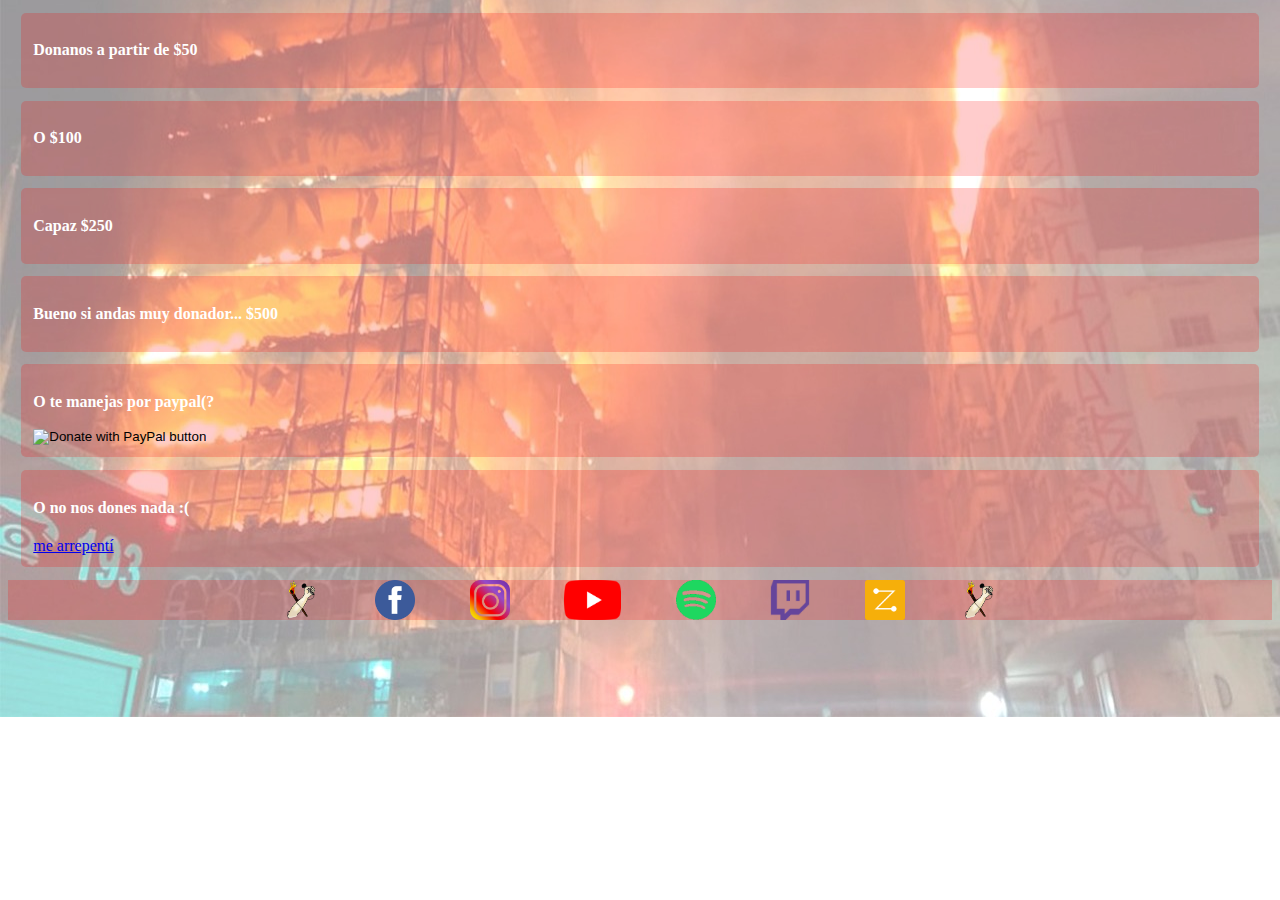
==== index.html @ afd359cc "Update index.html" ====
<!doctype html>
<html lang="es">
<head>
	<title>DONACIONES</title>
	<meta charset="utf-8"/>
	<meta name="viewport" content="width=device-width, initial-scale=1, shrink-to-fit=no">
	<link rel="stylesheet" type="text/css" href="estilo.css" media="screen"/>
	<!-- Bootstrap -->
	<link rel="stylesheet" href="https://stackpath.bootstrapcdn.com/bootstrap/4.1.2/css/bootstrap.min.css" integrity="sha384-Smlep5jCw/wG7hdkwQ/Z5nLIefveQRIY9nfy6xoR1uRYBtpZgI6339F5dgvm/e9B" crossorigin="anonymous">
	<!-- Google fonts -->
	<link rel="stylesheet" href="https://fonts.googleapis.com/css?family=Sofia">
</head>
<body class="donaciones">
<section>
	<div class="row justify-content-center panel panel-default">
		<div class="col-4 col-sm-4 col-md-4 col-lg-4 col-xl-4 text-center medepositas">
			<p>Donanos a partir de $50</p>
			<script src="https://www.mercadopago.com.ar/integrations/v1/web-payment-checkout.js"data-preference-id="143243622-a145bb4d-89c6-4646-93bf-8fcd5efbe864" class="botoncito"></script>
		</div>
		<div class="col-4 col-sm-4 col-md-4 col-lg-4 col-xl-4 text-center medepositas">
			<p>O $100</p>
			<script src="https://www.mercadopago.com.ar/integrations/v1/web-payment-checkout.js"data-preference-id="143243622-ef602fd0-d790-415c-b5be-a6470a74a8a9" class="botoncito"></script>
		</div>
	</div>
	<div class="row justify-content-center panel panel-default">
		<div class="col-4 col-sm-4 col-md-4 col-lg-4 col-xl-4 text-center medepositas">
			<p>Capaz $250</p>
			<script src="https://www.mercadopago.com.ar/integrations/v1/web-payment-checkout.js"data-preference-id="143243622-816ba9cf-2910-4d90-8bc4-686b930b05f7" class="botoncito"></script>
		</div>
		<div class="col-4 col-sm-4 col-md-4 col-lg-4 col-xl-4 text-center medepositas">
			<p>Bueno si andas muy donador... $500</p>
			<script src="https://www.mercadopago.com.ar/integrations/v1/web-payment-checkout.js"data-preference-id="143243622-41adbbcf-eb21-4a2f-9c27-ae55888fb5e2" class="botoncito"></script>
		</div>
	</div>
	<div class="row justify-content-center panel panel-default">
		<div class="col-4 col-sm-4 col-md-4 col-lg-4 col-xl-4 text-center medepositas">
			<p> O te manejas por paypal(?</p>
			<form action="https://www.paypal.com/donate" method="post" target="_top" class="botoncito">
			<input type="hidden" name="cmd" value="_donations" />
			<input type="hidden" name="business" value="lucasviceconte92@msn.com" />
			<input type="hidden" name="item_name" value="Donaciones para les artistas y La Resistencia del Under" />
			<input type="hidden" name="currency_code" value="USD" />
			<input type="image" src="https://www.paypalobjects.com/en_US/i/btn/btn_donateCC_LG.gif" border="0" name="submit" title="PayPal - The safer, easier way to pay online!" alt="Donate with PayPal button" />
			<img alt="" border="0" src="https://www.paypal.com/en_AR/i/scr/pixel.gif" width="1" height="1" />
			</form>
		</div>
		<div class="col-4 col-sm-4 col-md-4 col-lg-4 col-xl-4 text-center medepositas">
			<p>O no nos dones nada :(</p>
			<a href="mearrepenti.html" class="btn btn-primary botoncito">me arrepentí</a>
		</div>
	</div>
</section>
<footer class="barra">
	<nav class="pagination justify-content-center">
		<nav><img src="logo.png" class="logo"/></nav>
		<nav><a href="http://www.facebook.com/laresistenciaradio" target="new" class="text-muted"><img src="rrss/fb.png"/></a></nav>
		<nav><a href="http://www.instagram.com/laresistenciaradio" target="new" class="text-muted"><img src="rrss/ig.png"/></a></nav>
		<nav><a href="https://www.youtube.com/channel/UCMlVST2P3tyugK9LnHWdbaA/featured?sub_confirmation=1" target="new" class="text-muted"><img src="rrss/yt.png"/></a></nav>
		<nav><a href="https://open.spotify.com/user/i5sg2ia08ap2e2xj9ibfrua5c?si=zbEmX6zhQs-Ek993Ht9hfQ" target="new" class="text-muted"><img src="rrss/spotify.png"/></a></nav>
		<nav><a href="https://www.twitch.tv/psicoacustic_records" target="new" class="text-muted"><img src="rrss/twitch.png"/></a></nav>
		<nav><a href="https://zeno.fm/la-resistencia-del-under/" target="new" class="text-muted"><img src="rrss/zeno.png"/></a></nav>
		<nav><img src="logo.png"/></nav>
	</nav>
</footer>
</body>
</html>
---- estilo.css ----
body {
	font-family: Lucida Console;
}
.mearrepenti {
	background: hsla(30, 100%, 50%, 0.2);
}
.nano {
	display: block;
	width: 75%;
	margin: 1% auto;
}
.donaciones {
	background: url("fondos/fondo1.jpeg") no-repeat center;
	background-size: cover;
}
.medepositas {
	background: hsla(360, 100%, 50%, 0.2);
	margin: 1%;
	padding: 1%;
	border-radius: 5px;
	font-size: 16px;
}
.medepositas p {
	font-size: 16px;
	font-weight: bold;
	color: #ffffff
}
.botoncito {
	vertical-align: sub;
}
.barra {
	height: 40px;
	background: hsla(360, 100%, 50%, 0.2);
	margin: 1% 0%;
	text-align: center;
}
.barra img {
	height: 40px;
}
.barra nav {
	display: inline;
	margin: 0% 2%;
}
@media (min-width: 400px max-width: 600px) {
.barra {
	height: 25px;
}
.barra img {
	height: 23px;
}
.logo {
	display: none;
}
.donaciones {
	background: url("fondos/fondo4.jpeg") no-repeat center;
	background-size: cover;
}
.medepositas {
	height: 50%;
}
}
@media (max-width: 400px) {
.barra {
	height: 20px;
}
.barra img {
	height: 18px;
}
.logo {
	display: none;
}
.donaciones {
	background: url("fondos/fondo4.jpeg") no-repeat center;
	background-size: cover;
}
.medepositas {
	height: 50%;
}
}
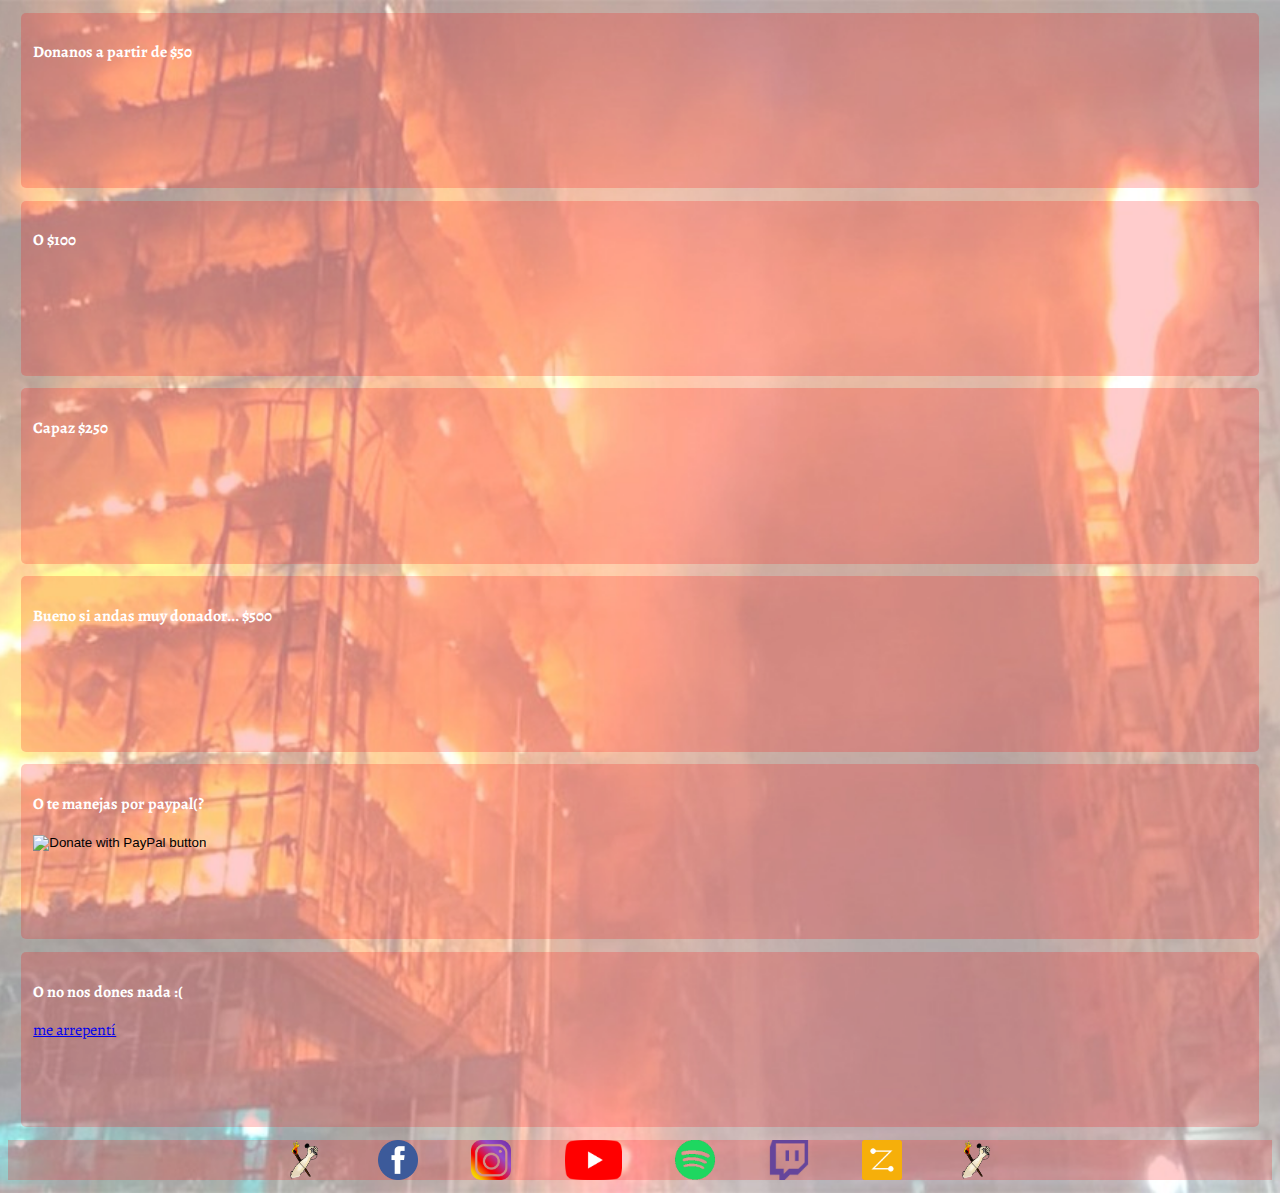
==== commit 56b65cbd: "Update index.html" ====
--- a/index.html
+++ b/index.html
@@ -8,7 +8,7 @@
 	<!-- Bootstrap -->
 	<link rel="stylesheet" href="https://stackpath.bootstrapcdn.com/bootstrap/4.1.2/css/bootstrap.min.css" integrity="sha384-Smlep5jCw/wG7hdkwQ/Z5nLIefveQRIY9nfy6xoR1uRYBtpZgI6339F5dgvm/e9B" crossorigin="anonymous">
 	<!-- Google fonts -->
-	<link rel="stylesheet" href="https://fonts.googleapis.com/css?family=Sofia">
+	<link rel="stylesheet" href="https://fonts.googleapis.com/css?family=Alegreya">
 </head>
 <body class="donaciones">
 <section>
--- a/estilo.css
+++ b/estilo.css
@@ -1,5 +1,5 @@
 body {
-	font-family: Lucida Console;
+	font-family: Alegreya;
 }
 .mearrepenti {
 	background: hsla(30, 100%, 50%, 0.2);
@@ -19,6 +19,7 @@
 	padding: 1%;
 	border-radius: 5px;
 	font-size: 16px;
+	height: 150px;
 }
 .medepositas p {
 	font-size: 16px;
@@ -26,7 +27,9 @@
 	color: #ffffff
 }
 .botoncito {
-	vertical-align: sub;
+	diaplay: block;
+	position: bottom;
+	width: 80%;
 }
 .barra {
 	height: 40px;
@@ -55,9 +58,6 @@
 	background: url("fondos/fondo4.jpeg") no-repeat center;
 	background-size: cover;
 }
-.medepositas {
-	height: 50%;
-}
 }
 @media (max-width: 400px) {
 .barra {
@@ -73,7 +73,4 @@
 	background: url("fondos/fondo4.jpeg") no-repeat center;
 	background-size: cover;
 }
-.medepositas {
-	height: 50%;
 }
-}
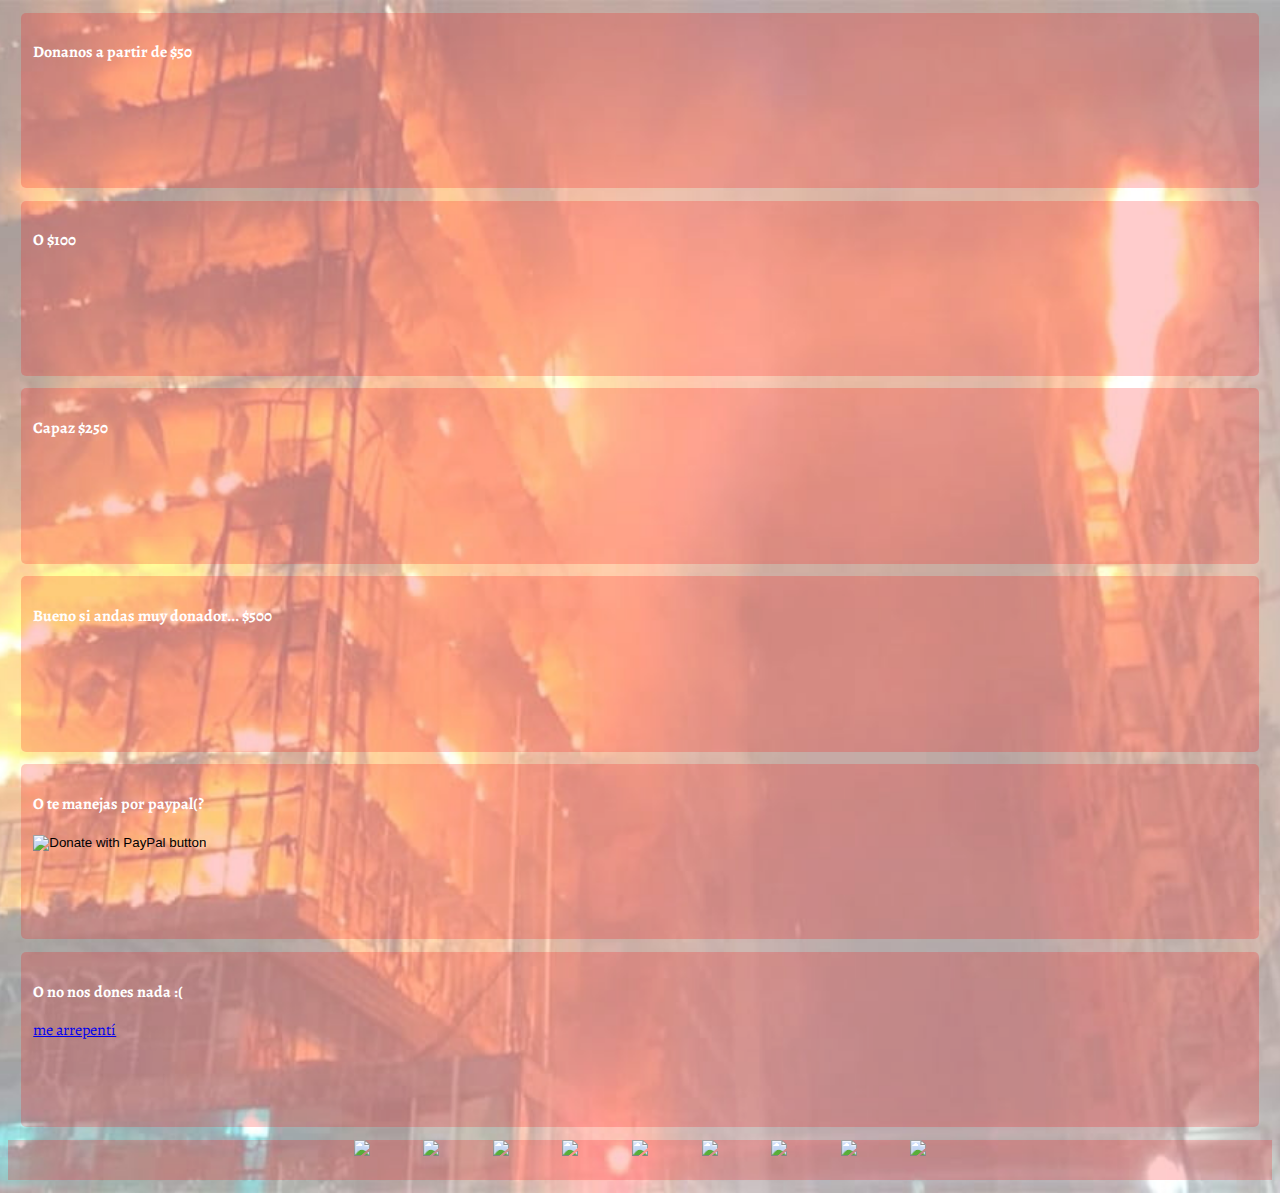
==== commit ac538313: "Update index.html" ====
--- a/index.html
+++ b/index.html
@@ -4,6 +4,10 @@
 	<title>DONACIONES</title>
 	<meta charset="utf-8"/>
 	<meta name="viewport" content="width=device-width, initial-scale=1, shrink-to-fit=no">
+	<meta name="author" content="Berny">
+	<meta name="copryright" content="la resistencia del under 2021">
+	<meta name="robots" content="index follow">
+	<link rel="icon" href="img/logo.png" type="image/png">
 	<link rel="stylesheet" type="text/css" href="estilo.css" media="screen"/>
 	<!-- Bootstrap -->
 	<link rel="stylesheet" href="https://stackpath.bootstrapcdn.com/bootstrap/4.1.2/css/bootstrap.min.css" integrity="sha384-Smlep5jCw/wG7hdkwQ/Z5nLIefveQRIY9nfy6xoR1uRYBtpZgI6339F5dgvm/e9B" crossorigin="anonymous">
@@ -13,53 +17,66 @@
 <body class="donaciones">
 <section>
 	<div class="row justify-content-center panel panel-default">
-		<div class="col-4 col-sm-4 col-md-4 col-lg-4 col-xl-4 text-center medepositas">
+		<div class="col-4 col-sm-5 col-md-5 col-lg-4 col-xl-4 text-center medepositas">
 			<p>Donanos a partir de $50</p>
-			<script src="https://www.mercadopago.com.ar/integrations/v1/web-payment-checkout.js"data-preference-id="143243622-a145bb4d-89c6-4646-93bf-8fcd5efbe864" class="botoncito"></script>
+			<span class="botoncito">
+				<script src="https://www.mercadopago.com.ar/integrations/v1/web-payment-checkout.js"data-preference-id="143243622-a145bb4d-89c6-4646-93bf-8fcd5efbe864"></script>
+			</span>
 		</div>
-		<div class="col-4 col-sm-4 col-md-4 col-lg-4 col-xl-4 text-center medepositas">
+		<div class="col-4 col-sm-5 col-md-5 col-lg-4 col-xl-4 text-center medepositas">
 			<p>O $100</p>
-			<script src="https://www.mercadopago.com.ar/integrations/v1/web-payment-checkout.js"data-preference-id="143243622-ef602fd0-d790-415c-b5be-a6470a74a8a9" class="botoncito"></script>
+			<span class="botoncito">
+				<script src="https://www.mercadopago.com.ar/integrations/v1/web-payment-checkout.js"data-preference-id="143243622-ef602fd0-d790-415c-b5be-a6470a74a8a9"></script>
+			</span>
 		</div>
 	</div>
 	<div class="row justify-content-center panel panel-default">
-		<div class="col-4 col-sm-4 col-md-4 col-lg-4 col-xl-4 text-center medepositas">
+		<div class="col-4 col-sm-5 col-md-5 col-lg-4 col-xl-4 text-center medepositas">
 			<p>Capaz $250</p>
-			<script src="https://www.mercadopago.com.ar/integrations/v1/web-payment-checkout.js"data-preference-id="143243622-816ba9cf-2910-4d90-8bc4-686b930b05f7" class="botoncito"></script>
+			<span class="botoncito">
+				<script src="https://www.mercadopago.com.ar/integrations/v1/web-payment-checkout.js"data-preference-id="143243622-816ba9cf-2910-4d90-8bc4-686b930b05f7"></script>
+			</span>
 		</div>
-		<div class="col-4 col-sm-4 col-md-4 col-lg-4 col-xl-4 text-center medepositas">
+		<div class="col-4 col-sm-5 col-md-5 col-lg-4 col-xl-4 text-center medepositas">
 			<p>Bueno si andas muy donador... $500</p>
-			<script src="https://www.mercadopago.com.ar/integrations/v1/web-payment-checkout.js"data-preference-id="143243622-41adbbcf-eb21-4a2f-9c27-ae55888fb5e2" class="botoncito"></script>
+			<span class="botoncito">
+				<script src="https://www.mercadopago.com.ar/integrations/v1/web-payment-checkout.js"data-preference-id="143243622-41adbbcf-eb21-4a2f-9c27-ae55888fb5e2"></script>
+			</span>
 		</div>
 	</div>
 	<div class="row justify-content-center panel panel-default">
-		<div class="col-4 col-sm-4 col-md-4 col-lg-4 col-xl-4 text-center medepositas">
+		<div class="col-4 col-sm-5 col-md-5 col-lg-4 col-xl-4 text-center medepositas">
 			<p> O te manejas por paypal(?</p>
-			<form action="https://www.paypal.com/donate" method="post" target="_top" class="botoncito">
-			<input type="hidden" name="cmd" value="_donations" />
-			<input type="hidden" name="business" value="lucasviceconte92@msn.com" />
-			<input type="hidden" name="item_name" value="Donaciones para les artistas y La Resistencia del Under" />
-			<input type="hidden" name="currency_code" value="USD" />
-			<input type="image" src="https://www.paypalobjects.com/en_US/i/btn/btn_donateCC_LG.gif" border="0" name="submit" title="PayPal - The safer, easier way to pay online!" alt="Donate with PayPal button" />
-			<img alt="" border="0" src="https://www.paypal.com/en_AR/i/scr/pixel.gif" width="1" height="1" />
-			</form>
+			<span class="botoncito">
+				<form action="https://www.paypal.com/donate" method="post" target="_top">
+					<input type="hidden" name="cmd" value="_donations" />
+					<input type="hidden" name="business" value="lucasviceconte92@msn.com" />
+					<input type="hidden" name="item_name" value="Donaciones para les artistas y La Resistencia del Under" />
+					<input type="hidden" name="currency_code" value="USD" />
+					<input type="image" src="https://www.paypalobjects.com/en_US/i/btn/btn_donateCC_LG.gif" border="0" name="submit" title="PayPal - The safer, easier way to pay online!" alt="Donate with PayPal button" />
+					<img alt="" border="0" src="https://www.paypal.com/en_AR/i/scr/pixel.gif" width="1" height="1" />
+				</form>
+			</span>
 		</div>
-		<div class="col-4 col-sm-4 col-md-4 col-lg-4 col-xl-4 text-center medepositas">
+		<div class="col-4 col-sm-5 col-md-5 col-lg-4 col-xl-4 text-center medepositas">
 			<p>O no nos dones nada :(</p>
-			<a href="mearrepenti.html" class="btn btn-primary botoncito">me arrepentí</a>
+			<span class="botoncito">
+				<a href="mearrepenti.html" class="btn btn-primary">me arrepentí</a>
+			</span>
 		</div>
 	</div>
 </section>
 <footer class="barra">
 	<nav class="pagination justify-content-center">
-		<nav><img src="logo.png" class="logo"/></nav>
-		<nav><a href="http://www.facebook.com/laresistenciaradio" target="new" class="text-muted"><img src="rrss/fb.png"/></a></nav>
-		<nav><a href="http://www.instagram.com/laresistenciaradio" target="new" class="text-muted"><img src="rrss/ig.png"/></a></nav>
-		<nav><a href="https://www.youtube.com/channel/UCMlVST2P3tyugK9LnHWdbaA/featured?sub_confirmation=1" target="new" class="text-muted"><img src="rrss/yt.png"/></a></nav>
-		<nav><a href="https://open.spotify.com/user/i5sg2ia08ap2e2xj9ibfrua5c?si=zbEmX6zhQs-Ek993Ht9hfQ" target="new" class="text-muted"><img src="rrss/spotify.png"/></a></nav>
-		<nav><a href="https://www.twitch.tv/psicoacustic_records" target="new" class="text-muted"><img src="rrss/twitch.png"/></a></nav>
-		<nav><a href="https://zeno.fm/la-resistencia-del-under/" target="new" class="text-muted"><img src="rrss/zeno.png"/></a></nav>
-		<nav><img src="logo.png"/></nav>
+		<nav><img src="img/logo.png" class="logo"/></nav>
+		<nav><a href="http://www.facebook.com/laresistenciaradio" target="new" class="text-muted"><img src="img/rrss/fb.png"/></a></nav>
+		<nav><a href="http://www.instagram.com/laresistenciaradio" target="new" class="text-muted"><img src="img/rrss/ig.png"/></a></nav>
+		<nav><a href="https://www.youtube.com/channel/UCMlVST2P3tyugK9LnHWdbaA/featured?sub_confirmation=1" target="new" class="text-muted"><img src="img/rrss/yt.png"/></a></nav>
+		<nav><img src="img/logo.png" class="logo"/></nav>
+		<nav><a href="https://open.spotify.com/user/i5sg2ia08ap2e2xj9ibfrua5c?si=zbEmX6zhQs-Ek993Ht9hfQ" target="new" class="text-muted"><img src="img/rrss/spotify.png"/></a></nav>
+		<nav><a href="https://www.twitch.tv/psicoacustic_records" target="new" class="text-muted"><img src="img/rrss/twitch.png"/></a></nav>
+		<nav><a href="https://zeno.fm/la-resistencia-del-under/" target="new" class="text-muted"><img src="img/rrss/zeno.png"/></a></nav>
+		<nav><img src="img/logo.png" class="logo"/></nav>
 	</nav>
 </footer>
 </body>
--- a/estilo.css
+++ b/estilo.css
@@ -6,7 +6,7 @@
 }
 .nano {
 	display: block;
-	width: 75%;
+	width: 55%;
 	margin: 1% auto;
 }
 .donaciones {
@@ -27,9 +27,8 @@
 	color: #ffffff
 }
 .botoncito {
-	diaplay: block;
-	position: bottom;
-	width: 80%;
+	display: block;
+	align: center;
 }
 .barra {
 	height: 40px;
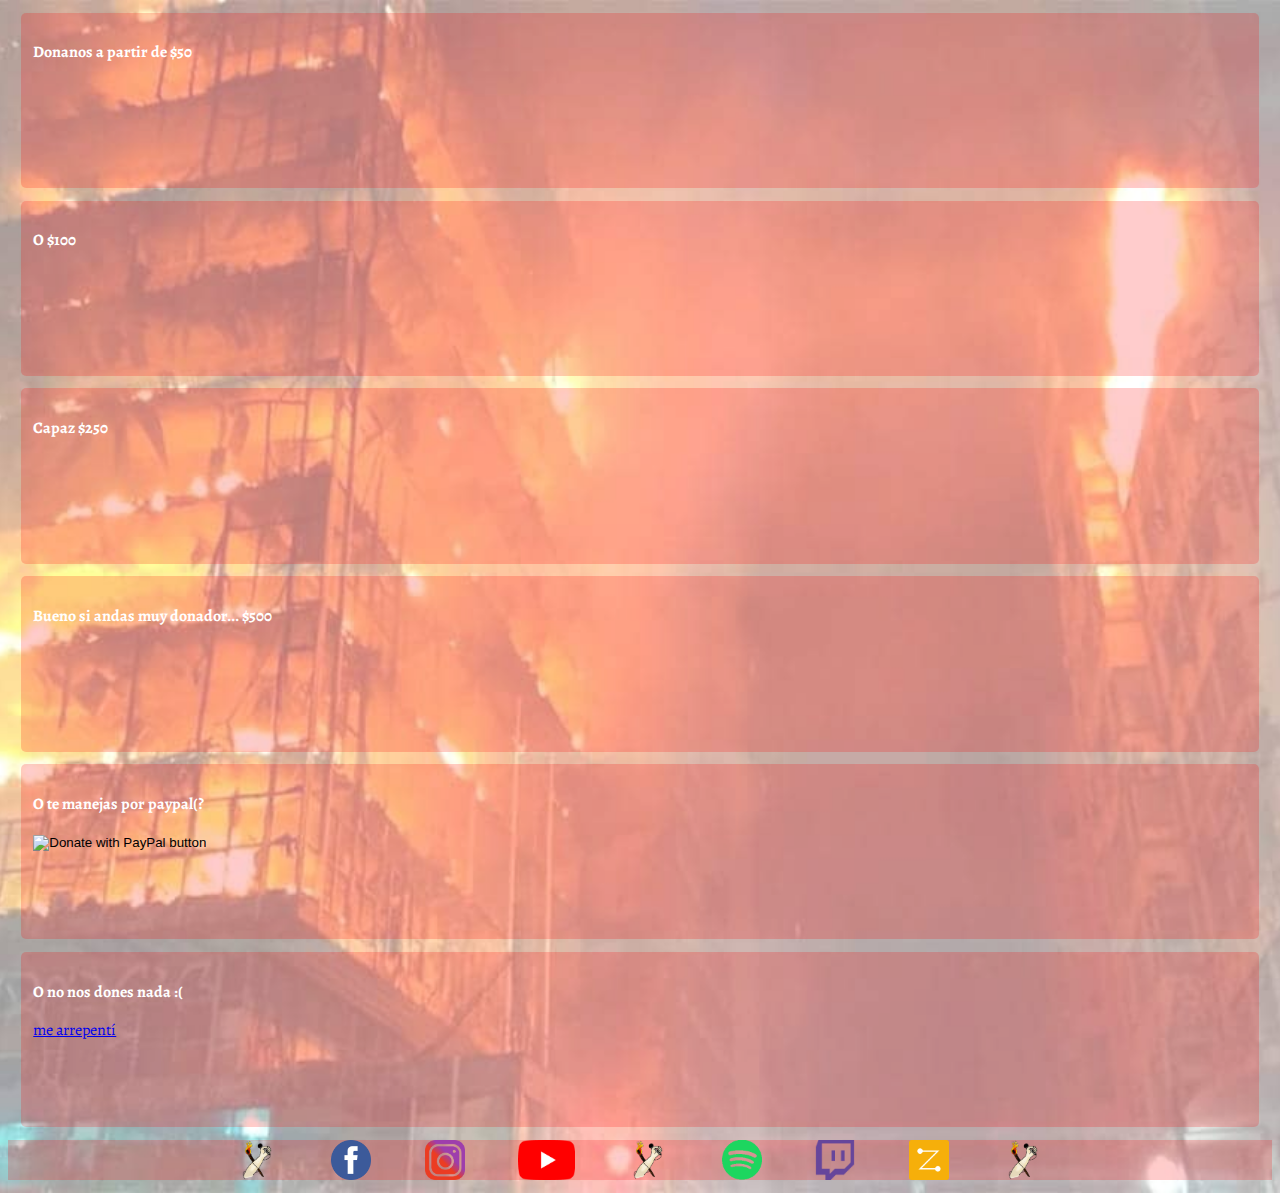
==== commit a10acddd: "Update index.html" ====
--- a/index.html
+++ b/index.html
@@ -75,7 +75,7 @@
 		<nav><img src="img/logo.png" class="logo"/></nav>
 		<nav><a href="https://open.spotify.com/user/i5sg2ia08ap2e2xj9ibfrua5c?si=zbEmX6zhQs-Ek993Ht9hfQ" target="new" class="text-muted"><img src="img/rrss/spotify.png"/></a></nav>
 		<nav><a href="https://www.twitch.tv/psicoacustic_records" target="new" class="text-muted"><img src="img/rrss/twitch.png"/></a></nav>
-		<nav><a href="https://zeno.fm/la-resistencia-del-under/" target="new" class="text-muted"><img src="img/rrss/zeno.png"/></a></nav>
+		<nav><a href="https://zeno.fm/laresistenciadelunder/" target="new" class="text-muted"><img src="img/rrss/zeno.png"/></a></nav>
 		<nav><img src="img/logo.png" class="logo"/></nav>
 	</nav>
 </footer>
--- a/estilo.css
+++ b/estilo.css
@@ -10,7 +10,7 @@
 	margin: 1% auto;
 }
 .donaciones {
-	background: url("fondos/fondo1.jpeg") no-repeat center;
+	background: url("img/fondos/fondo1.jpeg") no-repeat center;
 	background-size: cover;
 }
 .medepositas {
@@ -54,7 +54,7 @@
 	display: none;
 }
 .donaciones {
-	background: url("fondos/fondo4.jpeg") no-repeat center;
+	background: url("img/fondos/fondo4.jpeg") no-repeat center;
 	background-size: cover;
 }
 }
@@ -69,7 +69,7 @@
 	display: none;
 }
 .donaciones {
-	background: url("fondos/fondo4.jpeg") no-repeat center;
+	background: url("img/fondos/fondo4.jpeg") no-repeat center;
 	background-size: cover;
 }
 }
